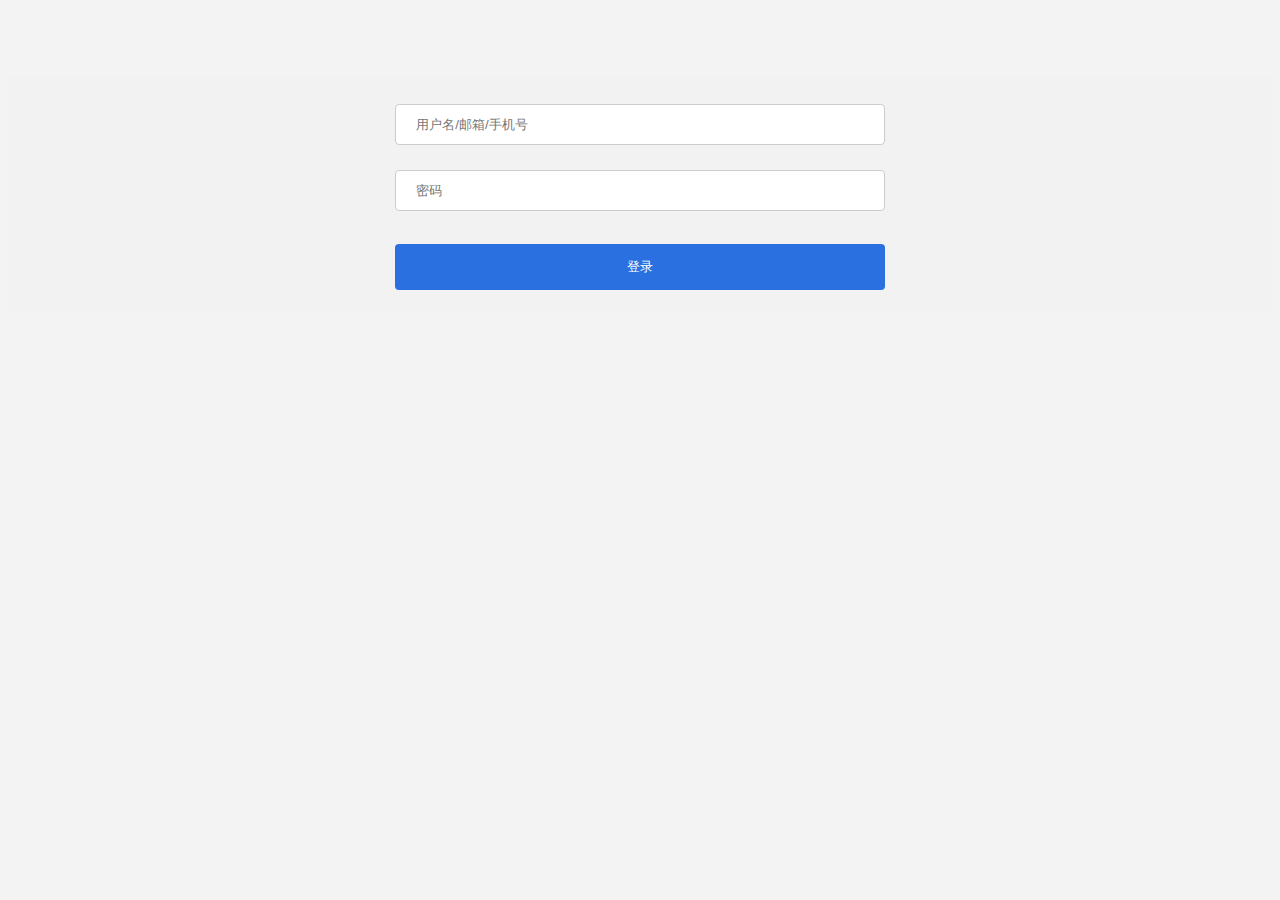
==== WebContent/index.html @ ae3a0fd3 "成功运行老师的代码，自己的代码还没放上去，主要是创建这个项目" ====
<!DOCTYPE html>
<html lang="en">

<head>
    <meta charset="UTF-8">
    <meta name="viewport" content="width=device-width, initial-scale=1.0">
    <title>Document</title>
</head>
<style>
    input[type=text],[type=password] {
  width: 40%;
  padding: 12px 20px;
  margin: 8px 0;
  margin-left: 30%;
  display: block;
  border: 1px solid #ccc;
  border-radius: 4px;
  box-sizing: border-box;
}

input[type=submit] {
  width: 40%;
  background-color: rgb(42,112,224);
  color: white;
  padding: 14px 20px;
  margin: 8px 0;
  margin-left: 30%;
  border: none;
  border-radius: 4px;
  cursor: pointer;
}

input[type=submit]:hover {
  background-color: #1053aa;
}

div {
  border-radius: 5px;
  background-color: #f2f2f2;
  padding: 20px;
  margin-top: 50px;
}
</style>

<body style="background-color: rgb(243,243,243);">
    <img src="登入.png" alt="">
    <div>
        <form action="login">
          <input type="text" id="userid" name="sname" placeholder="用户名/邮箱/手机号">
          <input type="password" id="pass" name="password" placeholder="密码" style="margin-top: 25px;">
          <input type="submit" value="登录" style="margin-top: 25px;">
        </form>
      </div>
</body>
</html>
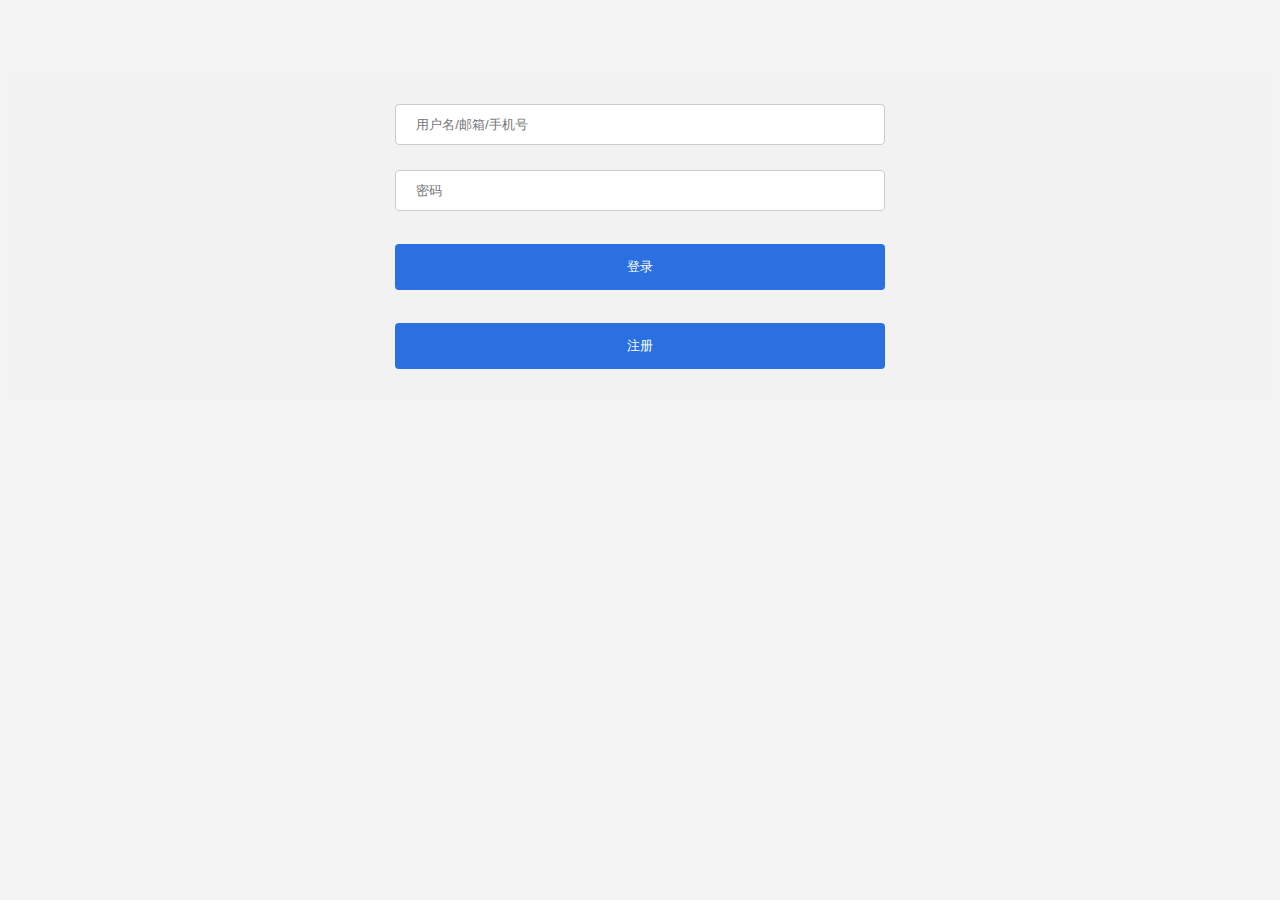
==== commit 1365c42f: "改完了bug 已经赶上最新的New1Web的进度了 发现了jsp里写明的文件编码格式会直接影响js文件，直接改成utf-8" ====
--- a/WebContent/index.html
+++ b/WebContent/index.html
@@ -50,6 +50,9 @@
           <input type="password" id="pass" name="password" placeholder="密码" style="margin-top: 25px;">
           <input type="submit" value="登录" style="margin-top: 25px;">
         </form>
+        <form method="register" action="register.jsp">
+            <input type="submit" value="注册" style="margin-top: 25px;"></input>
+        </form>
       </div>
 </body>
 </html>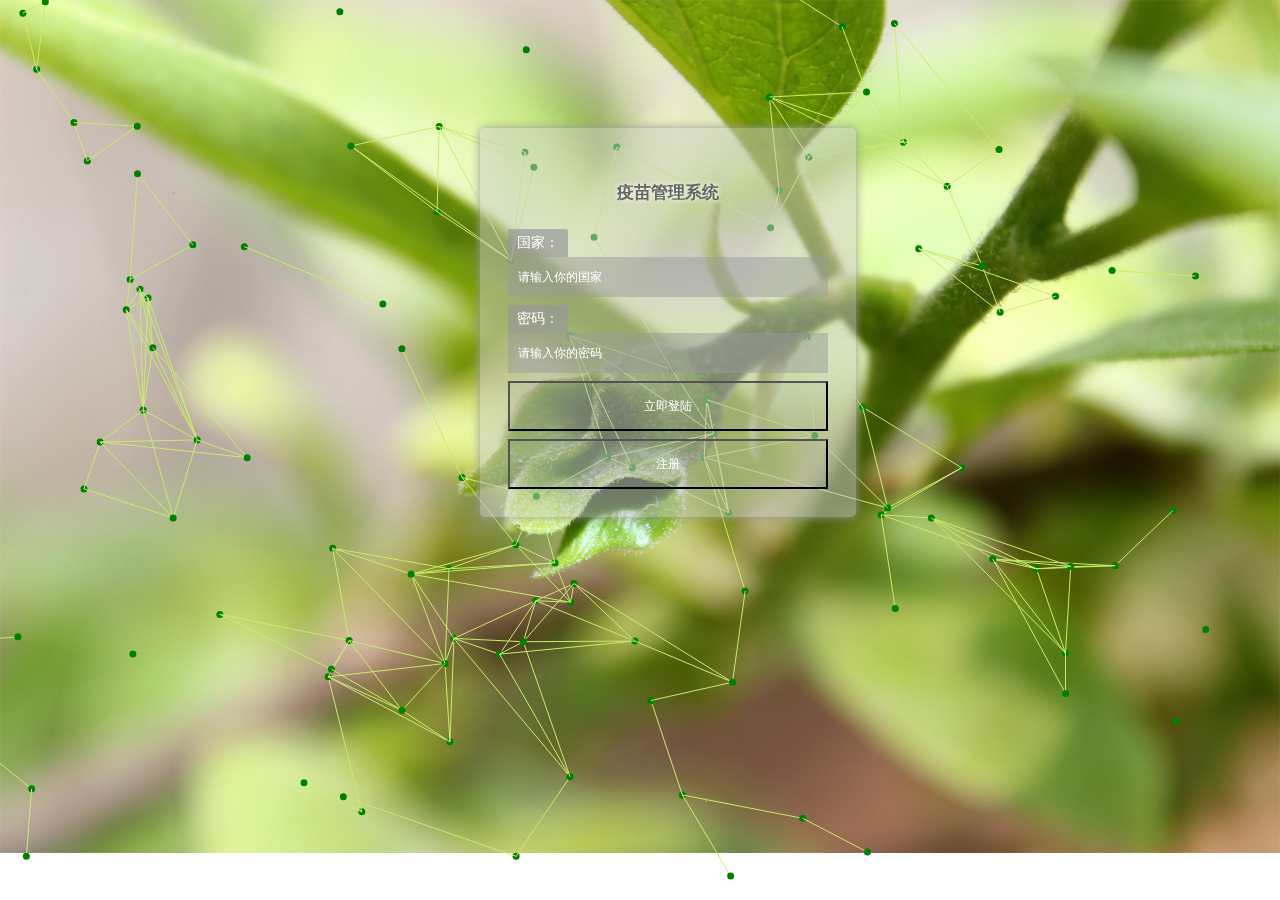
==== commit 638c0663: "周日下午 把模板框架套进来了，正准备写不是管理员的全部查看，不能改那种" ====
--- a/WebContent/index.html
+++ b/WebContent/index.html
@@ -1,58 +1,86 @@
-<!DOCTYPE html>
-<html lang="en">
+﻿<!DOCTYPE html PUBLIC "-//W3C//DTD XHTML 1.0 Transitional//EN"
+        "http://www.w3.org/TR/xhtml1/DTD/xhtml1-transitional.dtd">
+<html xmlns="http://www.w3.org/1999/xhtml">
+<head>
+    <title>后台管理系统</title>
+    <meta http-equiv="Content-Type" content="text/html; charset=utf-8"/>
+    <meta name="robots" content="nofollow"/>
+    <link href="style/adminStyle.css" rel="stylesheet" type="text/css"/>
+    <style>
+        body {
+            width: 100%;
+            height: 100%;
+            overflow: hidden;
+            background: url(images/pc_loginBg.jpg) no-repeat;
+            background-size: cover;
+            position: absolute;
+        }
+    </style>
+    <script src="js/jquery.js"></script>
+    <script src="js/Particleground.js"></script>
+    <script>
+        $(document).ready(function () {
+            $('body').particleground({
+                dotColor: 'green',
+                lineColor: '#c9ec6e'
+            });
+            $('.intro').css({
+                'margin-top': -($('.intro').height() / 2)
+            });
+            // $(".loginform input[type='button']").click(function () {
+            //     alert("登陆成功，程序对接时将其删除，此处测试！");
+            //     location.href = "index.html";
+            // });
+        });
+    </script>
 
-<head>
-    <meta charset="UTF-8">
-    <meta name="viewport" content="width=device-width, initial-scale=1.0">
-    <title>Document</title>
 </head>
 <style>
-    input[type=text],[type=password] {
-  width: 40%;
-  padding: 12px 20px;
-  margin: 8px 0;
-  margin-left: 30%;
-  display: block;
-  border: 1px solid #ccc;
-  border-radius: 4px;
-  box-sizing: border-box;
-}
-
-input[type=submit] {
-  width: 40%;
-  background-color: rgb(42,112,224);
-  color: white;
-  padding: 14px 20px;
-  margin: 8px 0;
-  margin-left: 30%;
-  border: none;
-  border-radius: 4px;
-  cursor: pointer;
-}
-
-input[type=submit]:hover {
-  background-color: #1053aa;
-}
-
-div {
-  border-radius: 5px;
-  background-color: #f2f2f2;
-  padding: 20px;
-  margin-top: 50px;
-}
+    input[type=submit] {
+        width: 100%;
+        background-color: rgba(153,153,153,0.1);
+        color: white;
+        height: 50px;
+        /*padding: 14px 20px;*/
+        /*margin: 8px 0;*/
+        /*margin-left: 30%;*/
+        /*border: solid;*/
+        /*border-radius: 4px;*/
+        /*cursor: pointer;*/
+        /*border-color: red;*/
+    }
+    input[type=submit]:hover {
+        background-color: rgba(189,189,189,0.2);
+    }
 </style>
-
-<body style="background-color: rgb(243,243,243);">
-    <img src="登入.png" alt="">
+<body onload="opener.Location.reload()">
+<section class="loginform">
+    <h1>疫苗管理系统</h1>
     <div>
         <form action="login">
-          <input type="text" id="userid" name="sname" placeholder="用户名/邮箱/手机号">
-          <input type="password" id="pass" name="password" placeholder="密码" style="margin-top: 25px;">
-          <input type="submit" value="登录" style="margin-top: 25px;">
+            <ul>
+                <li>
+                    <label>国家：</label>
+                    <input type="text" class="textBox" name="sname" placeholder="请输入你的国家"/>
+                </li>
+
+                <li>
+                    <label>密码：</label>
+                    <input type="password" class="textBox" name="password" placeholder="请输入你的密码"/>
+                </li>
+
+
+                <li>
+                    <input type="submit" value="立即登陆" />
+                </li>
+
+
+            </ul>
         </form>
         <form method="register" action="register.jsp">
-            <input type="submit" value="注册" style="margin-top: 25px;"></input>
+            <input type="submit" value="注册"></input>
         </form>
-      </div>
+    </div>
+</section>
 </body>
 </html>--- a/WebContent/style/adminStyle.css
+++ b/WebContent/style/adminStyle.css
@@ -0,0 +1,149 @@
+/*public*/
+body{color:#3d3d3d;background:#fff;margin:0;}
+*{font-size:14px;font-family:'microsoft yahei';}
+a{color:#3d3d3d;text-decoration:none;}
+ul,li{padding:0;list-style:none;margin:0;}
+dd{margin:0;}
+table {border-collapse:collapse;border-spacing:0;}
+h1,h2,h3,h4,h5,h6 {font-size:100%;font-weight:normal}
+img{border:none;}
+input,button,select,form{margin:0;padding:0;font-size:12px;}
+input,button,select,img{vertical-align:middle;}
+.fl{float:left;}
+.fr{float:right;}
+.block{display:block;}
+.inline-block{display:inline-block;}
+.center{text-align:center;}
+.middle{vertical-align:middle;}
+.ellipsis{overflow: hidden;text-overflow: ellipsis;white-space: nowrap;}
+.mlr5{margin:0 5px;}
+.hide{display:none;}
+.labelBtnAdd{display:block;float:left;width:60px;height:60px;text-align:center;line-height:60px;font-size:24px;cursor:pointer;font-weight:bold;color:#fff;background:#96aecd;}
+.labelBtnAdd:hover{background:#a0b7d4;}
+.labelBtn2{background:#96aecd;padding:5px 15px;color:#fff;}
+.labelBtn2:hover{background:#a0b7d4;}
+.trbgcolor{background:#f1f1f1;}
+.loginform{position:absolute;top:0;overflow:hidden;width:25%;margin:10% 37.5% 0 37.5%;overflow:hidden;background:rgba(204,204,204,.5);padding:2em;border-radius:5px;box-shadow:0 0 10px #999;}
+.loginform h1{text-align:center;text-shadow:0 0 5px white;color:#666;font-weight:bold;margin:1.5em 0;font-size:1.2rem;}
+.loginform li{overflow:hidden;margin:8px 0;}
+.loginform li input{outline:none;}
+.loginform li label{display:block;background:rgba(153,153,153,.7);color:white;width:60px;height:28px;line-height:28px;text-align:center;border-radius:2px 2px 0 0;}
+.loginform li .textBox{width:94%;height:26px;line-height:26px;border:none;background:rgba(153,153,153,.5);padding:.5rem 3%;color:white;}
+.loginform li ::-webkit-input-placeholder {color:#fff;line-height:26px;} 
+.loginform li :-moz-placeholder {color:#fff;line-height:26px;} 
+.loginform li ::-moz-placeholder {color:#fff;line-height:26px;} 
+.loginform li input[type="button"]{height:3.5rem;background:none;border:none;width:100%;padding:0;background:#999;color:white;font-size:1rem;-webkit-appearance:none;}
+.loginform li input::-webkit-input-placeholder {color: #fff !important;}
+.loginform li input:-moz-placeholder {color: #fff !important;}
+.loginform li input::-moz-placeholder {color: #fff !important;}
+.loginform li input:-ms-input-placeholder {color: #fff !important;}
+/*start*/
+.header{background:#3d3d3d;color:#fff;height:75px;border-bottom:1px #383838 solid;}
+.logo{float:left;margin:0 20px;}
+.logo img{height:75px;}
+.top-link{height:75px;line-height:75px;}
+.top-link a{display:inline-block;margin:0 0 0 8px;padding:0 10px;color:#fff;cursor:pointer;}
+.top-link a:hover{color:#d6d6d6;}
+.top-link a i{width:25px;height:25px;display:inline-block;position:relative;top:8px;}
+.top-link a span{text-shadow:2px 2px 2px #333;}
+.top-link a .shopLinkIcon{background:url('../images/admin_bg.png') -5px -9px;}
+.top-link a .adminIcon{background:url('../images/admin_bg.png') -37px -9px;}
+.top-link a .clearIcon{background:url('../images/admin_bg.png') -70px -9px;}
+.top-link a .revisepwdIcon{background:url('../images/admin_bg.png') -104px -9px;}
+.top-link a .quitIcon{background:url('../images/admin_bg.png') -135px -6px;}
+/*menu*/
+.menu-list{color:black;background-color:rgb(255,157,168);}
+.menu-list-title{background-color:rgb(243,193,203);font-size:14px;font-weight:bold;height:45px;line-height:45px;padding-left:5px;border-bottom:1px #666666 solid;cursor:pointer;}
+.menu-list-title i{float:right;position:relative;right:5px;top:4px;color:#666666;}
+.menu-children li{height:45px;line-height:45px;overflow:hidden;border-bottom:1px #494948 dotted;padding-left:2em;}
+.menu-children li:hover{background:rgba(254,120,109,0.5);}
+.menu-children li a{color:black;display:block;}
+.menu-footer{color:#ccc;text-align:center;width:100%;position:fixed;bottom:0;padding:8px 0;border-top:1px #383838 solid;}
+/*Cont*/
+.wrap{margin:8px;overflow:hidden;padding:8px;}
+/*page title*/
+.page-title{border-bottom:1px #ddd solid;overflow:hidden;padding:5px 0;margin-bottom:8px;}
+.page-title .modular{display:block;}
+.page-title i{background:url('../images/admin_bg.png') -4px -44px;display:inline-block;width:23px;height:19px;position:relative;top:3px;margin-right:5px;}
+.page-title em{font-style:normal;color:#3d3d3d;font-size:15px;font-weight:bold;}
+.page-title .add{background:url('../images/admin_bg.png') -37px -44px;display:inline-block;width:23px;height:19px;position:relative;top:3px;margin-right:5px;}
+.page-title .user{background:url('../images/admin_bg.png') -95px -44px;display:inline-block;width:23px;height:19px;position:relative;top:3px;margin-right:5px;}
+.page-title .add_user{background:url('../images/admin_bg.png') -126px -44px;display:inline-block;width:23px;height:19px;position:relative;top:3px;margin-right:5px;}
+.page-title .edit_user{background:url('../images/admin_bg.png') -156px -44px;display:inline-block;width:23px;height:19px;position:relative;top:3px;margin-right:5px;}
+.page-title .account_user{background:url('../images/admin_bg.png') -184px -44px;display:inline-block;width:23px;height:19px;position:relative;top:3px;margin-right:5px;}
+.page-title .settings{background:url('../images/admin_bg.png') -218px -44px;display:inline-block;width:23px;height:19px;position:relative;top:3px;margin-right:5px;}
+.page-title .order{background:url('../images/admin_bg.png') -251px -44px;display:inline-block;width:23px;height:19px;position:relative;top:3px;margin-right:5px;}
+.home-icon{background:url('../images/admin_bg.png') -287px -44px;display:inline-block;width:23px;height:19px;position:relative;top:3px;margin-right:5px;}
+/*top operate*/
+.operate{margin-bottom:8px;}
+/*start page*/
+.start-page{overflow:hidden;background:#555555;color:#cecece;margin:0;height:100%;}
+.start-page h1{font-size:16px;font-weight:bold;border-bottom:1px #343434 solid;height:40px;line-height:40px;}
+.start-page dt{height:35px;line-height:35px;font-size:15px;border-radius:3px 3px 0 0;font-weight:bold;background:#626262;border-bottom:1px #343434 solid;text-indent:1em;}
+.start-page dd{overflow:hidden;padding:1em 0;color:#fff;}
+.start-page dd li{float:left;width:33.33%;height:35px;line-height:35px;font-size:15px;}
+/*orderDetail*/
+.orderDetail{margin:8px 0;overflow:hidden;}
+.orderDetail dt{font-size:18px;font-weight:bold;text-align:center;background:#ececec;color:#666;padding:0.5em 0;}
+.orderDetail dd{border-bottom:10px #ececec solid;overflow:hidden;}
+.orderDetail dd ul{margin:8px 0;overflow:hidden;}
+.orderDetail dd li{width:50%;float:left;margin:8px 0;}
+.orderDetail dd li .h-cont{display:inline-block;}
+.orderDetail dd li .h-right{text-align:right;width:20%;font-weight:bold;}
+.orderDetail dd li .h-left{text-align:left;}
+/*public button*/
+.pt-link-btn{font-size:13px;background:#96aecd;display:block;padding:5px 8px;border-radius:2px;color:#fff;cursor:pointer;}
+.pt-link-btn:hover{background:#a0b7d4;}
+/*list style*/
+.list-style{width:100%;}
+.list-style th{border:1px #ddd solid;height:35px;}
+.list-style td{border:1px #ddd solid;padding:5px;}
+.list-style td em,i{font-style:normal;}
+.list-style td a{cursor:pointer;}
+.list-style .pic-area{width:50px;}
+.list-style .thumbnail{width:30px;height:30px;}
+.list-style .children-checkbox{width:15px;height:15px;float:left;}
+.list-style .td-name{width:350px;}
+.list-style address{width:450px;font-style:normal;}
+/*reply*/
+.R-userTitle{height:35px;line-height:35px;font-size:14px;font-weight:bold;}
+.R-userCont{background:#f1f1f1;border-radius:5px;padding:5px;}
+.R-adminTitle{height:35px;line-height:35px;font-size:14px;font-weight:bold;}
+.R-adminCont{background:#f2ffd7;border-radius:5px;padding:5px;}
+/*no border table*/
+.noborder{width:100%;}
+.noborder td{padding:5px;}
+/*BatchOperation*/
+.BatchOperation{margin:1em 0;}
+.BatchOperation .btnStyle{background:#555555;border:1px #666666 solid;font-size:14px;color:#fff;padding:5px 15px;cursor:pointer;}
+.BatchOperation .btnStyle:hover{background:#6c6c6c;}
+/*turnPage*/
+.turnPage{margin:1em 0;}
+.turnPage a{display:inline-block;border:1px #8ca3c0 solid;padding:5px 10px;cursor:pointer;background:#96aecd;color:#fff;}
+.turnPage a:hover{background:#85a4cb;}
+/*pulicForm*/
+.textBox{padding:5px;border:1px #999 solid;}
+.inline-select{padding:4px;border:1px #999 solid;}
+.length-long{width:300px;}
+.length-middle{width:220px;}
+.length-short{width:60px;}
+.textarea{border:1px #999 solid;width:500px;height:180px;}
+.tdBtn{border:1px #999 solid;background:#f1f1f1;padding:5px 15px;border-radius:2px;cursor:pointer;}
+.tdBtn:hover{background:#e8e8e8;}
+/* fallback placeholder */
+.placeholder, ::-webkit-input-placeholder, :-moz-placeholder, :-ms-placeholder, ::placeholder{ color:#bbb;}
+/* ds.dialog */
+.ds_dialog{ color:#333; font:12px/1.5 "Microsoft Yahei",Arial; position:absolute; left:44%; top:44%; z-index:1999; outline:0;}
+.ds_dialog, .ds_dialog_border, .ds_dialog_panel .ds_dialog_title, .ds_dialog_title h3{ margin:0; padding:0;}
+.ds_dialog_border, .ds_dialog_panel{ border-collapse:collapse; margin:0; padding:0;}
+.ds_dialog_tl, .ds_dialog_tc, .ds_dialog_tr, .ds_dialog_ml, .ds_dialog_mr, .ds_dialog_bl, .ds_dialog_bc, .ds_dialog_br{ background:#000; background:rgba(0,0,0,.5); margin:0; padding:0; filter:Alpha(opacity=50);}
+.ds_dialog_tl, .ds_dialog_tr, .ds_dialog_bl, .ds_dialog_br{ height:8px; width:8px;}
+.ds_dialog_inner{ background:#fff; border-top:1px solid #7697d0; position:relative;}
+.ds_dialog_header{ vertical-align:top;}
+.ds_dialog_title{ background:#476db9; border-bottom:1px solid #476db9; height:34px;}
+.ds_dialog_title h3{ cursor:default; color:#999; font-size:12px; font-weight:normal; line-height:34px; padding:0 30px 0 16px; height:29px; white-space:nowrap;}
+.ds_dialog_active .ds_dialog_title h3{ color:#FFF;}
+.ds_dialog_active .ds_dialog_title h3 span.sadIcon{ display:inline-block; background:url(../images/sadIcon_23.png) no-repeat 0 3px; padding-left:30px; height:29px; width:23px;}
+.ds_dialog_close{ height:24px; width:24px; position:absolute; right:10px; top:6px;}
+.ds_dialog_close a{ display:block; color:#FFF; font:26px/24px Arial,Helvetica; height:24px; overflow:hidden; text-align:center; text-decoration:none; text-shadow:0 -1px 0 #395ba1;}
+.ds_dialog_close a:hover{ color:#fff; text-decoration:none;}
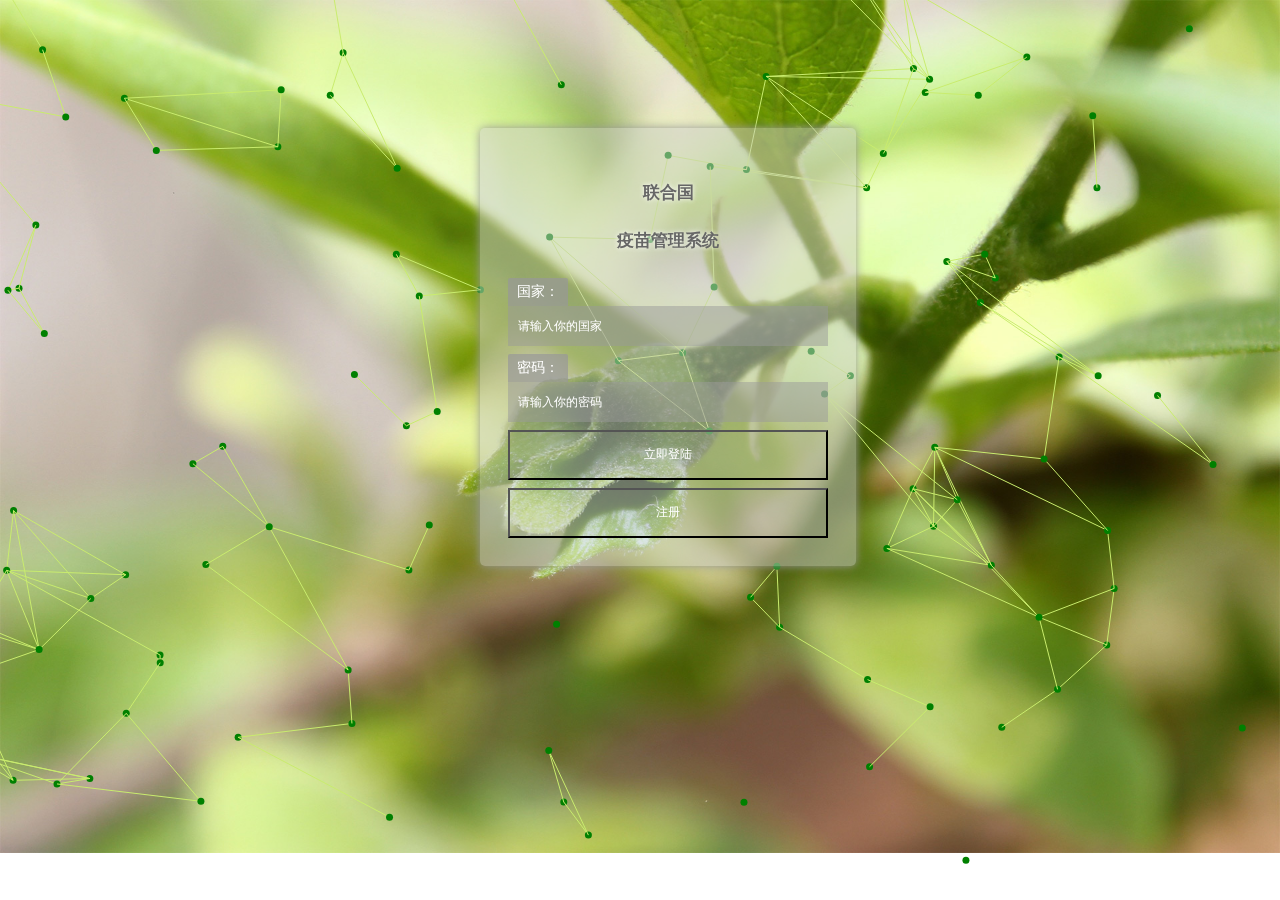
==== commit 75495a86: "添加了很多css细节 现在想加一个添加国家按钮，但是因为原来的在admin里面不好弄，要给他移出来，包括一个jsp文件和.java(记得在末尾冲重定向) 另一个就是加注册的js了" ====
--- a/WebContent/index.html
+++ b/WebContent/index.html
@@ -55,6 +55,7 @@
 </style>
 <body onload="opener.Location.reload()">
 <section class="loginform">
+    <h1>联合国</h1>
     <h1>疫苗管理系统</h1>
     <div>
         <form action="login">
--- a/WebContent/style/adminStyle.css
+++ b/WebContent/style/adminStyle.css
@@ -38,7 +38,7 @@
 .loginform li input::-moz-placeholder {color: #fff !important;}
 .loginform li input:-ms-input-placeholder {color: #fff !important;}
 /*start*/
-.header{background:#3d3d3d;color:#fff;height:75px;border-bottom:1px #383838 solid;}
+.header{background:#3d3d3d;color:#fff;height:75px;border-bottom:1px #383838 solid;background-color: rgb(255,0,128)}
 .logo{float:left;margin:0 20px;}
 .logo img{height:75px;}
 .top-link{height:75px;line-height:75px;}
@@ -54,7 +54,7 @@
 /*menu*/
 .menu-list{color:black;background-color:rgb(255,157,168);}
 .menu-list-title{background-color:rgb(243,193,203);font-size:14px;font-weight:bold;height:45px;line-height:45px;padding-left:5px;border-bottom:1px #666666 solid;cursor:pointer;}
-.menu-list-title i{float:right;position:relative;right:5px;top:4px;color:#666666;}
+.menu-list-title i{float:right;position:relative;right:5px;top:4px;color:rgb(255,0,128);}
 .menu-children li{height:45px;line-height:45px;overflow:hidden;border-bottom:1px #494948 dotted;padding-left:2em;}
 .menu-children li:hover{background:rgba(254,120,109,0.5);}
 .menu-children li a{color:black;display:block;}
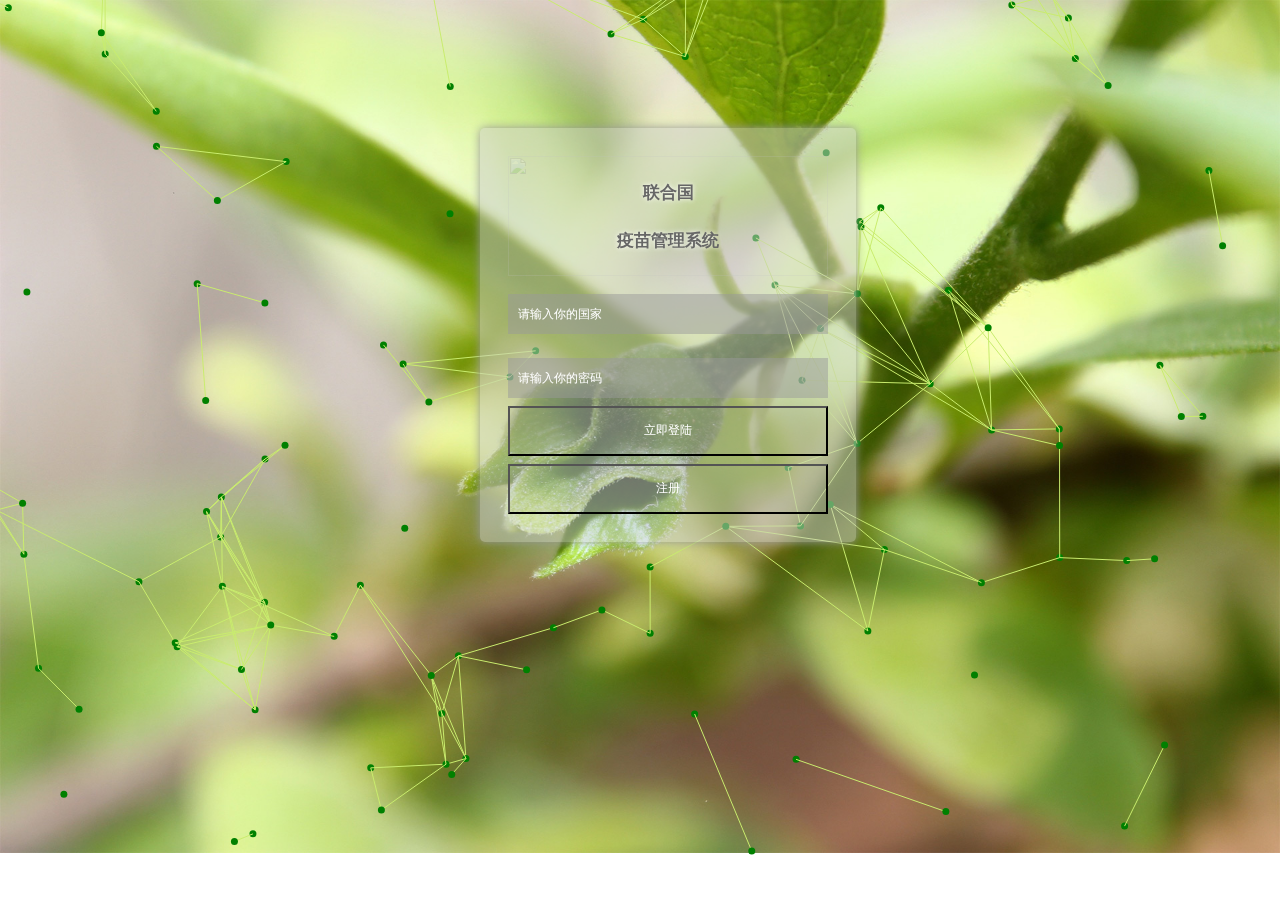
==== commit 81ae978b: "星期二中午 插它进去一幅图片" ====
--- a/WebContent/index.html
+++ b/WebContent/index.html
@@ -55,18 +55,20 @@
 </style>
 <body onload="opener.Location.reload()">
 <section class="loginform">
+    <img src="https://dss1.bdstatic.com/70cFuXSh_Q1YnxGkpoWK1HF6hhy/it/u=4160586871,3113145410&fm=26&gp=0.jpg" height=120px width=320px style="position: absolute;opacity:0.2; ">
     <h1>联合国</h1>
     <h1>疫苗管理系统</h1>
     <div>
         <form action="login">
             <ul>
                 <li>
-                    <label>国家：</label>
+<!--                    <label>国家：</label>--><br>
                     <input type="text" class="textBox" name="sname" placeholder="请输入你的国家"/>
                 </li>
 
                 <li>
-                    <label>密码：</label>
+                    <br>
+<!--                    <label>密码：</label>-->
                     <input type="password" class="textBox" name="password" placeholder="请输入你的密码"/>
                 </li>
 
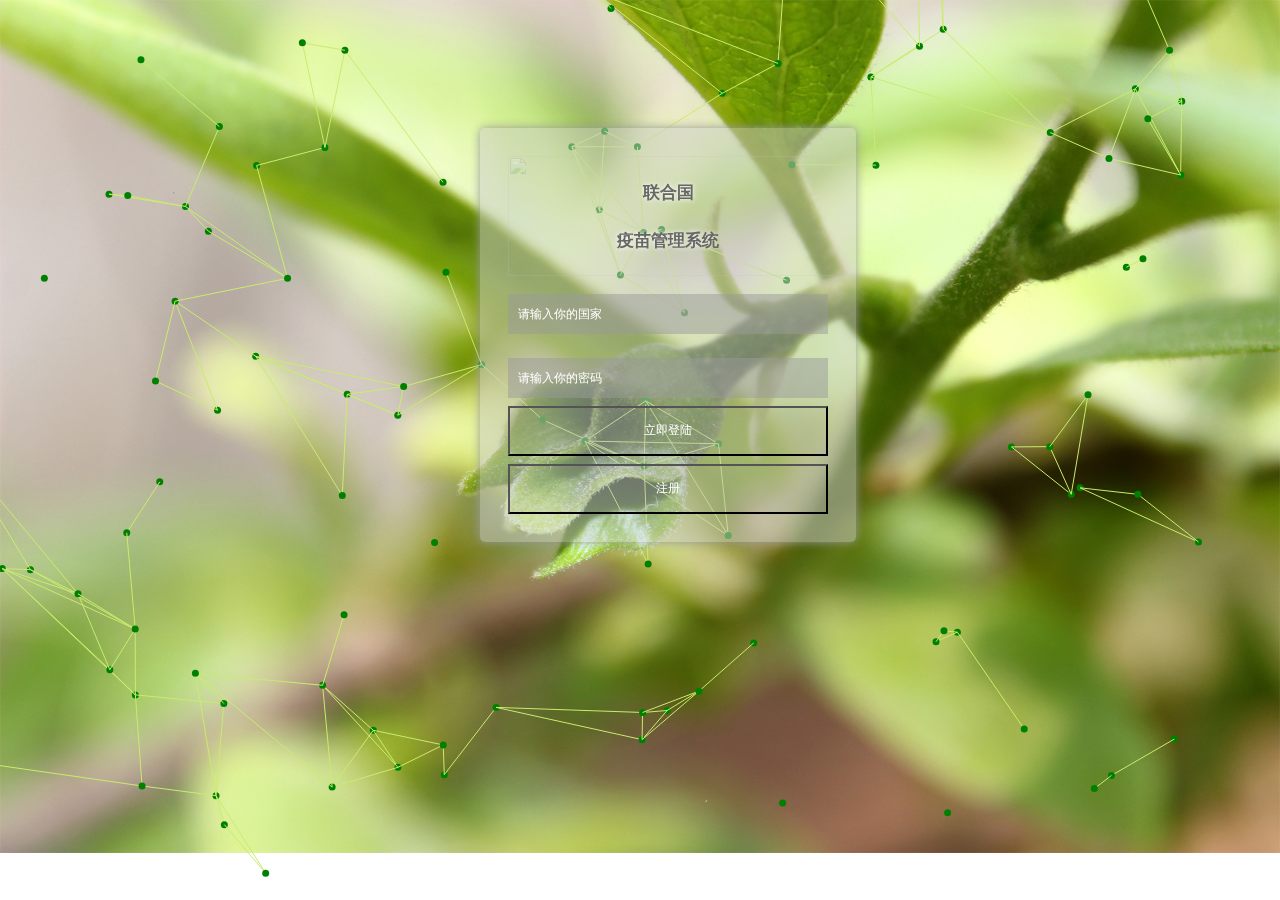
==== commit 8e988ac7: "把session拿过来了，把menu换成 .jsp 在展示<li>標簽時，判断一下权限" ====
--- a/WebContent/index.html
+++ b/WebContent/index.html
@@ -55,7 +55,7 @@
 </style>
 <body onload="opener.Location.reload()">
 <section class="loginform">
-    <img src="https://dss1.bdstatic.com/70cFuXSh_Q1YnxGkpoWK1HF6hhy/it/u=4160586871,3113145410&fm=26&gp=0.jpg" height=120px width=320px style="position: absolute;opacity:0.2; ">
+    <img src="https://dss1.bdstatic.com/70cFuXSh_Q1YnxGkpoWK1HF6hhy/it/u=4160586871,3113145410&fm=26&gp=0.jpg" height=120px width=350px style="position: absolute;opacity:0.2; ">
     <h1>联合国</h1>
     <h1>疫苗管理系统</h1>
     <div>
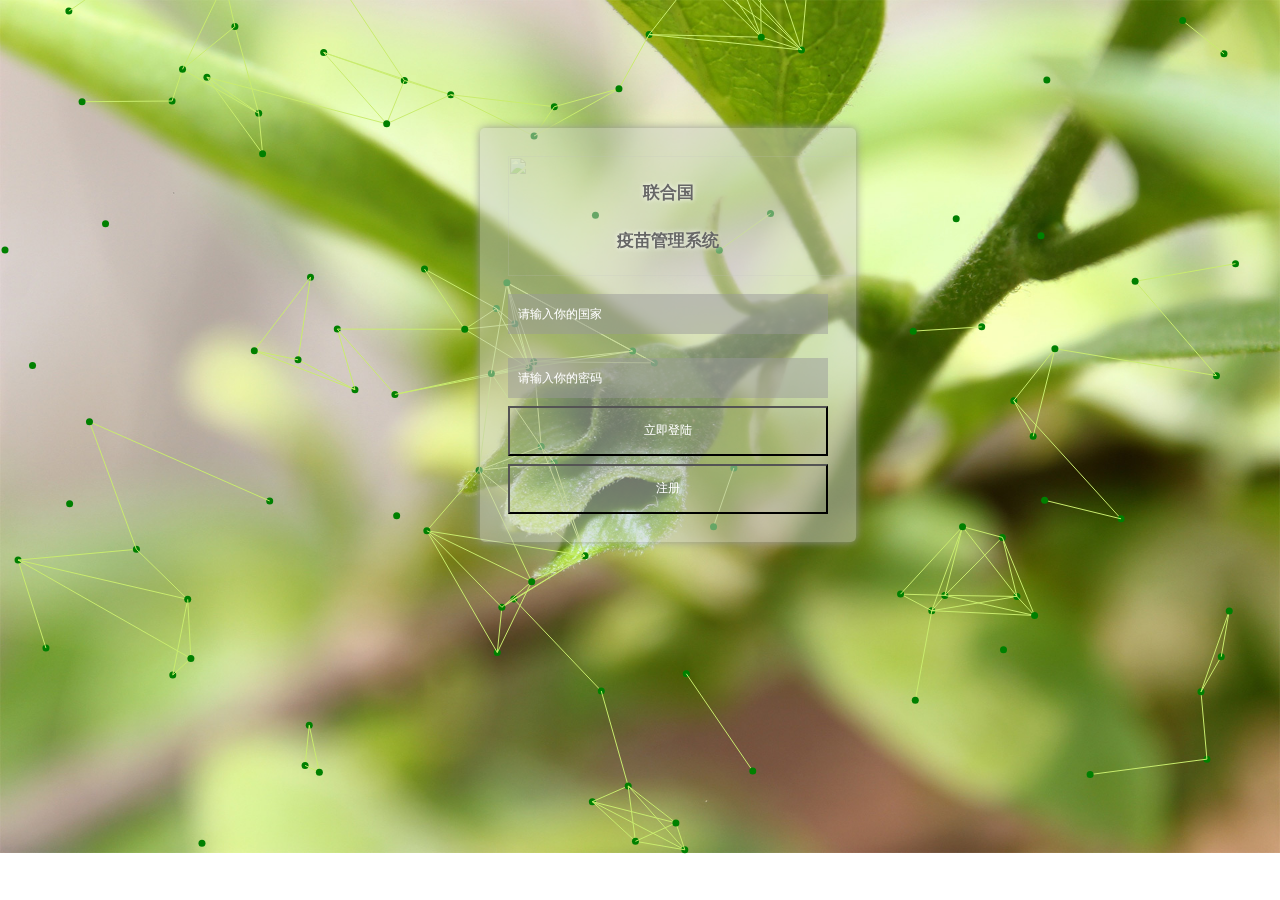
==== commit df40dcba: "先挖个坑，不好说哪个登陆页面好， 然后是做主键自增前的最后一次备份" ====
--- a/WebContent/index.html
+++ b/WebContent/index.html
@@ -2,7 +2,7 @@
         "http://www.w3.org/TR/xhtml1/DTD/xhtml1-transitional.dtd">
 <html xmlns="http://www.w3.org/1999/xhtml">
 <head>
-    <title>后台管理系统</title>
+    <title>联合国疫苗管理系统</title>
     <meta http-equiv="Content-Type" content="text/html; charset=utf-8"/>
     <meta name="robots" content="nofollow"/>
     <link href="style/adminStyle.css" rel="stylesheet" type="text/css"/>
@@ -38,7 +38,7 @@
 <style>
     input[type=submit] {
         width: 100%;
-        background-color: rgba(153,153,153,0.1);
+        background-color: rgba(153, 153, 153, 0.1);
         color: white;
         height: 50px;
         /*padding: 14px 20px;*/
@@ -49,32 +49,35 @@
         /*cursor: pointer;*/
         /*border-color: red;*/
     }
+
     input[type=submit]:hover {
-        background-color: rgba(189,189,189,0.2);
+        background-color: rgba(189, 189, 189, 0.2);
     }
 </style>
 <body onload="opener.Location.reload()">
+
 <section class="loginform">
-    <img src="https://dss1.bdstatic.com/70cFuXSh_Q1YnxGkpoWK1HF6hhy/it/u=4160586871,3113145410&fm=26&gp=0.jpg" height=120px width=350px style="position: absolute;opacity:0.2; ">
+    <img src="https://dss1.bdstatic.com/70cFuXSh_Q1YnxGkpoWK1HF6hhy/it/u=4160586871,3113145410&fm=26&gp=0.jpg"
+         height=120px width=350px style="position: absolute;opacity:0.2; ">
     <h1>联合国</h1>
     <h1>疫苗管理系统</h1>
     <div>
         <form action="login">
             <ul>
                 <li>
-<!--                    <label>国家：</label>--><br>
+                    <!--                    <label>国家：</label>--><br>
                     <input type="text" class="textBox" name="sname" placeholder="请输入你的国家"/>
                 </li>
 
                 <li>
                     <br>
-<!--                    <label>密码：</label>-->
+                    <!--                    <label>密码：</label>-->
                     <input type="password" class="textBox" name="password" placeholder="请输入你的密码"/>
                 </li>
 
 
                 <li>
-                    <input type="submit" value="立即登陆" />
+                    <input type="submit" value="立即登陆"/>
                 </li>
 
 
